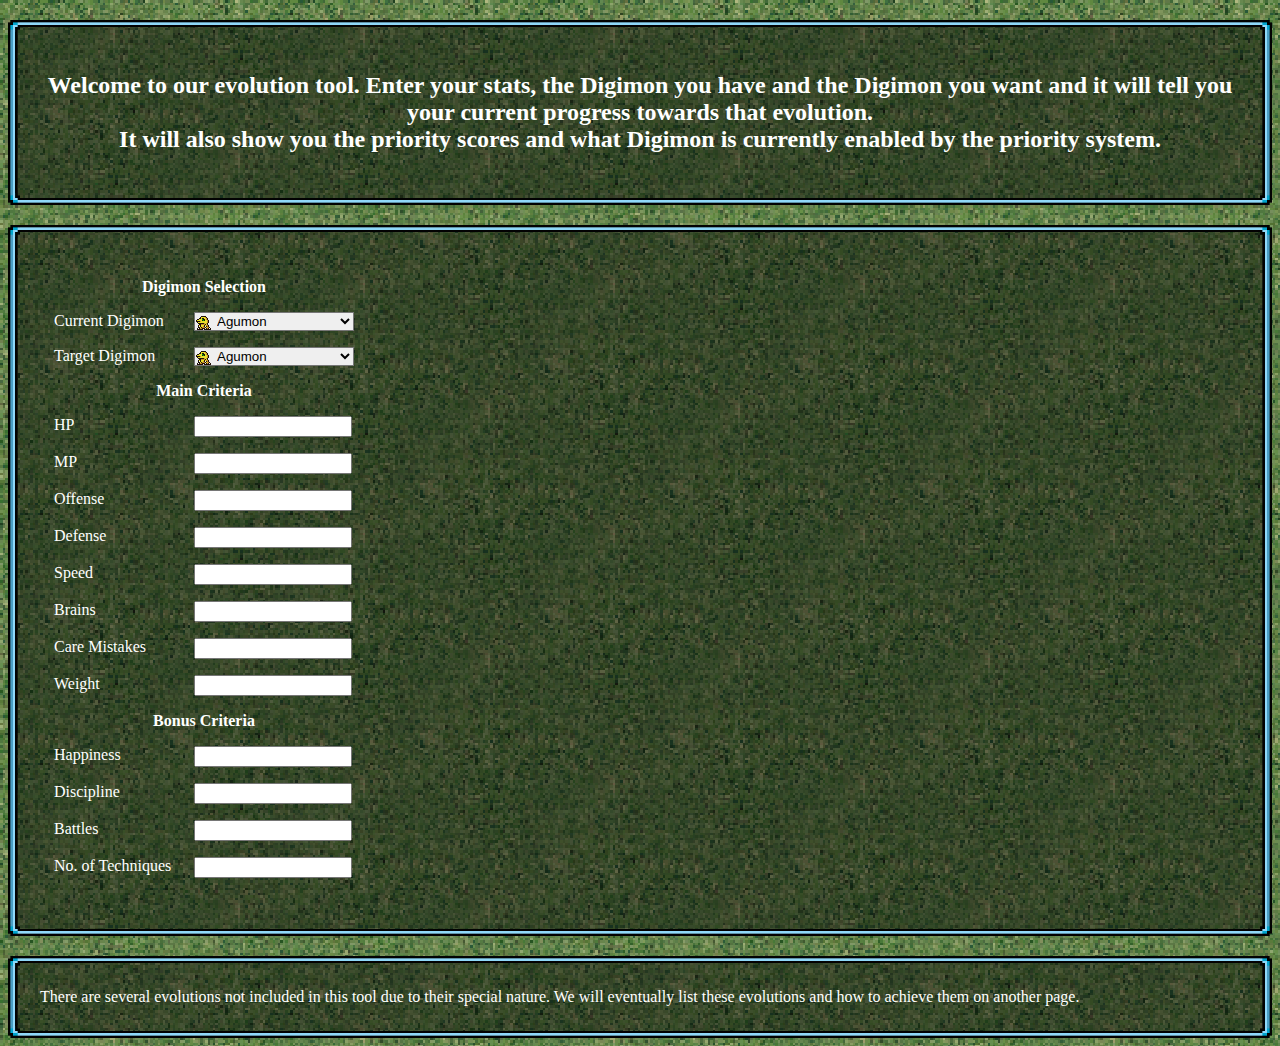
==== evolution.html @ 284ce3d2 "Initial Commit" ====
<!Doctype html>
<html>
<head>
  <title>Evolution Tool</title>
  <meta content="text/html; charset=UTF-8" http-equiv="content-type"></meta>
  <link rel="stylesheet" href="style.css" type="text/css"></link>
    <script type="text/javascript" src="jquery.js"></script>
    <script type="text/javascript" src="digimon.js"></script>
    <script>
      /* do stuff when the body is ready */
      $("body").ready(function() {
        $("#form").change(updateEvolutionText);
        
        $("#current").css("background-image", "url('./imgs/" + getDigimon($("#current").val()).name + ".gif')");
        $("#target").css("background-image", "url('./imgs/" + getDigimon($("#target").val()).name + ".gif')");
      });
    </script>
</head>
<body>
<div class="container">
  <h2>
  Welcome to our evolution tool. Enter your stats, the Digimon you have and the Digimon you want and it will tell you your current progress towards that evolution.<br />
  It will also show you the priority scores and what Digimon is currently enabled by the priority system.
  </h1>
  <!-- And forgive me for the horrible code I'm not a Web/Frontend dev and too lazy to refactor it... -->
</div>

<div class="container">

  <form id="form">
    <fieldset>    
    
      <p class="header">Digimon Selection</p>
      <dl>
        <dt>
          <label for="current">Current Digimon</label>
        </dt>
        <dd>
          <select name="Current Digimon" id="current" class="digimon digimonList">
          </select>
        </dd>
      </dl>
      
      <dl>
        <dt>
          <label for="target">Target Digimon</label>
        </dt>
        <dd>
          <select name="Target Digimon" id="target" class="digimon digimonList">
          </select>
        </dd>
      </dl>
        
      <p class="header">Main Criteria</p>
        
      <dl>
        <dt>
          <label for="hp">HP</label>
        </dt>
        <dd>
          <input type="number" id="hp" min="0" max="9999">
        </dd>
      </dl>
        
      <dl>
        <dt>
          <label for="mp">MP</label>
        </dt>
        <dd>
          <input type="number" id="mp" min="0" max="9999">
        </dd>
      </dl>
        
      <dl>
        <dt>
          <label for="offense">Offense</label>
        </dt>
        <dd>
          <input type="number" id="offense" min="0" max="999">
        </dd>
      </dl>
        
      <dl>
        <dt>
          <label for="defense">Defense</label>
        </dt>
        <dd>
          <input type="number" id="defense" min="0" max="999">
        </dd>
      </dl>
        
      <dl>
        <dt>
          <label for="speed">Speed</label>
        </dt>
        <dd>
          <input type="number" id="speed" min="0" max="999">
        </dd>
      </dl>
        
      <dl>
        <dt>
          <label for="brains">Brains</label>
        </dt>
        <dd>
          <input type="number" id="brains" min="0" max="999">
        </dd>
      </dl>
        
      <dl>
        <dt>
          <label for="care">Care Mistakes</label>
        </dt>
        <dd>
          <input type="number" id="care" min="0" max="65335">
        </dd>
      </dl>
        
      <dl>
        <dt>
          <label for="weight">Weight</label>
        </dt>
        <dd>
          <input type="number" id="weight" min="0" max="99">
        </dd>
      </dl>
        
      <p class="header">Bonus Criteria</p>
      
      <dl>
        <dt>
          <label for="happy">Happiness</label>
        </dt>
        <dd>
          <input type="number" id="happy" min="-100" max="100">
        </dd>
      </dl>
        
      <dl>
        <dt>
          <label for="discipline">Discipline</label>
        </dt>
        <dd>
          <input type="number" id="discipline" min="0" max="100">
        </dd>
      </dl>
        
      <dl>
        <dt>
          <label for="battles">Battles</label>
        </dt>
        <dd>
          <input type="number" id="battles" min="0" max="65335">
        </dd>
      </dl>
        
      <dl>
        <dt>
          <label for="techs">No. of Techniques</label>
        </dt>
        <dd>
          <input type="number" id="techs" min="0" max="56">
        </dd>
      </dl>
    </fieldset>
  </form>
  
  <div id="output">
  </div>
</div>
<div class="container">
  There are several evolutions not included in this tool due to their special nature. We will eventually list these evolutions and how to achieve them on another page.
</div>
</body>
</html>
---- style.css ----
a {
  color: #BBBBFF;
}

body {
  font-family: Times New Roman;
  background-image: url("./imgs/background.png");
}

h1, h2 {
  text-align: center;
}

.title {
  font-size: 16px;
  font-weight: 600;
}

div.container {
  margin: 20px auto 0px auto;
  padding: 20px;
  border-style: solid;
  border-width: 12px;
  border-radius: 12px;
  -moz-border-image: url("./imgs/TextboxBorder.png") 20 20 repeat;
  border-image: url("./imgs/TextboxBorder.png") 20 20 repeat;
  background-color: rgba(0,0,0,0.45);
  color: #ffffff;
  width: 1200px;
  overflow: hidden;
}

fieldset {
  border-width: 0px;
  width: 280px;
  float: left;
}

fieldset dt {
  float: left;
  width: 130px;
  text-align: left;
}

fieldset dd {
  margin-left: 140px;
  width: 55%
}

.header {
  text-align: center;
  font-weight: 600;
}

#output {
  width: 800px;
  float: left;
  margin-left: 50px;
}

.digimon {
  background-repeat: no-repeat;
  background-position: 1px 0px;
  padding-left: 18px;
}

select.digimon {
  background-position: 1px 1px;
  width: 160px;
}

.score {
  text-align: right;
}

footer {
  margin: 20px auto 0px auto;
  padding: 20px;
  background-color: rgba(0,0,0,0.1);
  min-width: 600px;
  max-width: 1200px;
  border-radius: 8px;
  overflow: hidden;
}

input[type="number"] { 
  width: 150px; 
}

.prioritized {
  background-color: rgba(0,100,00,0.8);
}

.priority {
  border-collapse: collapse;
  border-color: #333333;
}

td, th, tr {
  border-style: solid;
  border-color: #dddddd;
  box-shadow: 1px 1px 1px 1px rgba(0,0,0,0.1);
}
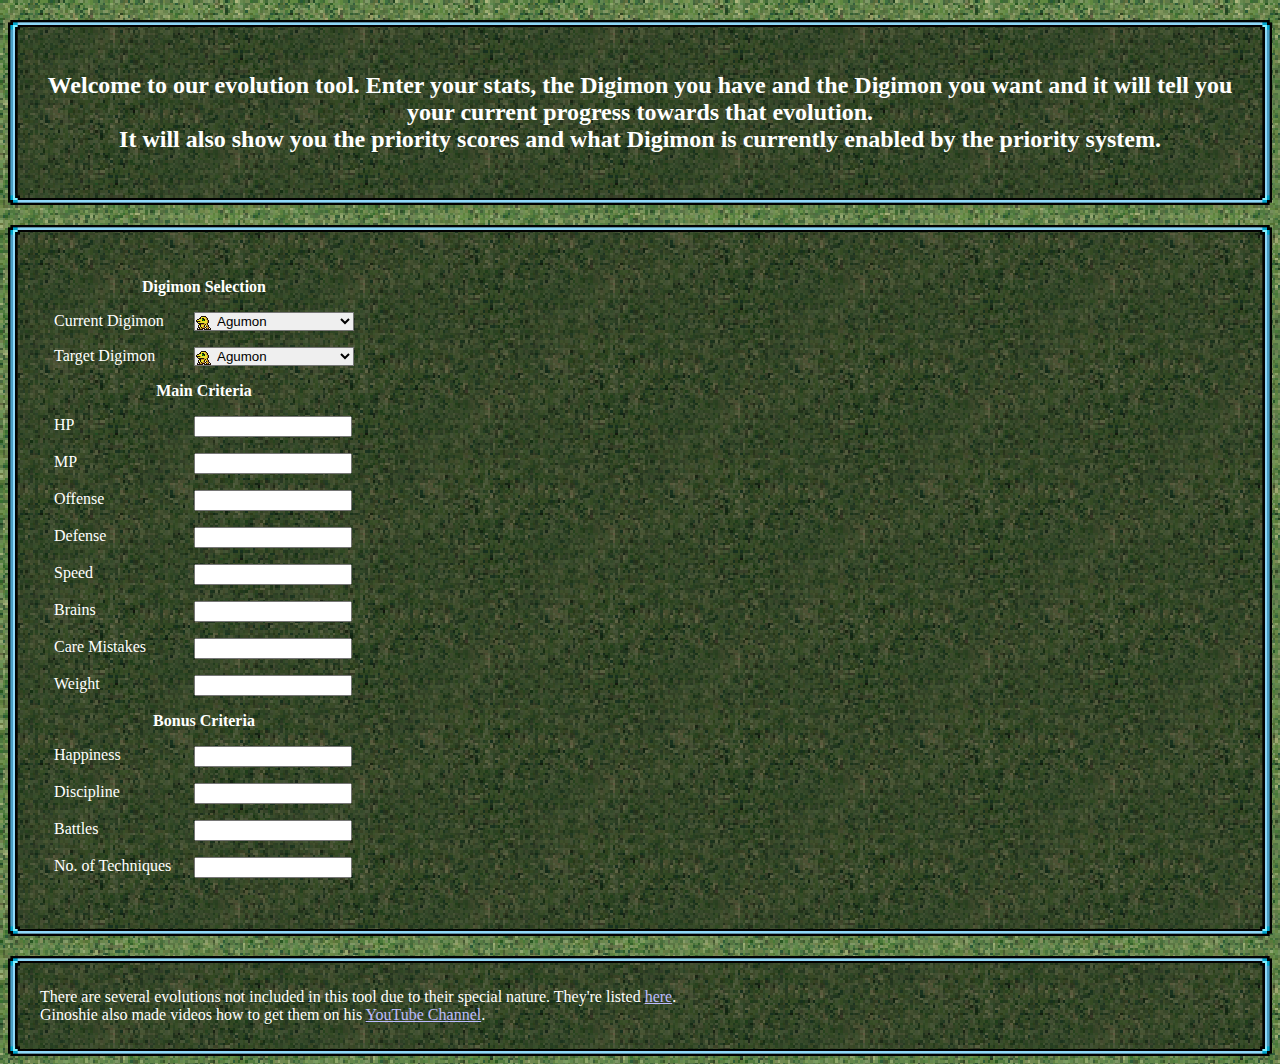
==== commit 557ca9d0: "Major rework of the evolution tool." ====
--- a/evolution.html
+++ b/evolution.html
@@ -1,175 +1,183 @@
-<!Doctype html>
-<html>
-<head>
-  <title>Evolution Tool</title>
-  <meta content="text/html; charset=UTF-8" http-equiv="content-type"></meta>
-  <link rel="stylesheet" href="style.css" type="text/css"></link>
-    <script type="text/javascript" src="jquery.js"></script>
-    <script type="text/javascript" src="digimon.js"></script>
-    <script>
-      /* do stuff when the body is ready */
-      $("body").ready(function() {
-        $("#form").change(updateEvolutionText);
-        
-        $("#current").css("background-image", "url('./imgs/" + getDigimon($("#current").val()).name + ".gif')");
-        $("#target").css("background-image", "url('./imgs/" + getDigimon($("#target").val()).name + ".gif')");
-      });
-    </script>
-</head>
-<body>
-<div class="container">
-  <h2>
-  Welcome to our evolution tool. Enter your stats, the Digimon you have and the Digimon you want and it will tell you your current progress towards that evolution.<br />
-  It will also show you the priority scores and what Digimon is currently enabled by the priority system.
-  </h1>
-  <!-- And forgive me for the horrible code I'm not a Web/Frontend dev and too lazy to refactor it... -->
-</div>
-
-<div class="container">
-
-  <form id="form">
-    <fieldset>    
-    
-      <p class="header">Digimon Selection</p>
-      <dl>
-        <dt>
-          <label for="current">Current Digimon</label>
-        </dt>
-        <dd>
-          <select name="Current Digimon" id="current" class="digimon digimonList">
-          </select>
-        </dd>
-      </dl>
-      
-      <dl>
-        <dt>
-          <label for="target">Target Digimon</label>
-        </dt>
-        <dd>
-          <select name="Target Digimon" id="target" class="digimon digimonList">
-          </select>
-        </dd>
-      </dl>
-        
-      <p class="header">Main Criteria</p>
-        
-      <dl>
-        <dt>
-          <label for="hp">HP</label>
-        </dt>
-        <dd>
-          <input type="number" id="hp" min="0" max="9999">
-        </dd>
-      </dl>
-        
-      <dl>
-        <dt>
-          <label for="mp">MP</label>
-        </dt>
-        <dd>
-          <input type="number" id="mp" min="0" max="9999">
-        </dd>
-      </dl>
-        
-      <dl>
-        <dt>
-          <label for="offense">Offense</label>
-        </dt>
-        <dd>
-          <input type="number" id="offense" min="0" max="999">
-        </dd>
-      </dl>
-        
-      <dl>
-        <dt>
-          <label for="defense">Defense</label>
-        </dt>
-        <dd>
-          <input type="number" id="defense" min="0" max="999">
-        </dd>
-      </dl>
-        
-      <dl>
-        <dt>
-          <label for="speed">Speed</label>
-        </dt>
-        <dd>
-          <input type="number" id="speed" min="0" max="999">
-        </dd>
-      </dl>
-        
-      <dl>
-        <dt>
-          <label for="brains">Brains</label>
-        </dt>
-        <dd>
-          <input type="number" id="brains" min="0" max="999">
-        </dd>
-      </dl>
-        
-      <dl>
-        <dt>
-          <label for="care">Care Mistakes</label>
-        </dt>
-        <dd>
-          <input type="number" id="care" min="0" max="65335">
-        </dd>
-      </dl>
-        
-      <dl>
-        <dt>
-          <label for="weight">Weight</label>
-        </dt>
-        <dd>
-          <input type="number" id="weight" min="0" max="99">
-        </dd>
-      </dl>
-        
-      <p class="header">Bonus Criteria</p>
-      
-      <dl>
-        <dt>
-          <label for="happy">Happiness</label>
-        </dt>
-        <dd>
-          <input type="number" id="happy" min="-100" max="100">
-        </dd>
-      </dl>
-        
-      <dl>
-        <dt>
-          <label for="discipline">Discipline</label>
-        </dt>
-        <dd>
-          <input type="number" id="discipline" min="0" max="100">
-        </dd>
-      </dl>
-        
-      <dl>
-        <dt>
-          <label for="battles">Battles</label>
-        </dt>
-        <dd>
-          <input type="number" id="battles" min="0" max="65335">
-        </dd>
-      </dl>
-        
-      <dl>
-        <dt>
-          <label for="techs">No. of Techniques</label>
-        </dt>
-        <dd>
-          <input type="number" id="techs" min="0" max="56">
-        </dd>
-      </dl>
-    </fieldset>
-  </form>
-  
-  <div id="output">
-  </div>
-</div>
-<div class="container">
-  There are several evolutions not included in this tool due to their special nature. We will eventually list these evolutions and how to achieve them on another page.
-</div>
-</body>
+<!Doctype html>
+<html>
+<head>
+  <title>Evolution Tool</title>
+  <meta content="text/html; charset=UTF-8" http-equiv="content-type"></meta>
+  <link rel="stylesheet" href="style.css" type="text/css"></link>
+  <link href="jquery-ui/jquery-ui.css" rel="stylesheet">
+  <script type="text/javascript" src="jquery.js"></script>
+  <script type="text/javascript" src="jquery-ui/jquery-ui.js"></script>
+  <script type="text/javascript" src="digimon.js"></script>
+  <script>
+    /* do stuff when the body is ready */
+    $("body").ready(function() {
+      $("#form").change(function() {
+        updateEvolutionText();
+        addPriorityTable();
+       });
+      
+      $("#current").css("background-image", "url('./imgs/" + getDigimon($("#current").val()).name + ".gif')");
+      $("#target").css("background-image", "url('./imgs/" + getDigimon($("#target").val()).name + ".gif')");
+    });
+  </script>
+</head>
+<body>
+<div class="container">
+  <h2>
+  Welcome to our evolution tool. Enter your stats, the Digimon you have and the Digimon you want and it will tell you your current progress towards that evolution.<br />
+  It will also show you the priority scores and what Digimon is currently enabled by the priority system.
+  </h1>
+  <!-- And forgive me for the horrible code I'm not a Web/Frontend dev and too lazy to refactor it... -->
+</div>
+
+<div class="container">
+
+  <form id="form">
+    <fieldset>    
+    
+      <p class="header">Digimon Selection</p>
+      <dl>
+        <dt>
+          <label for="current">Current Digimon</label>
+        </dt>
+        <dd>
+          <select name="Current Digimon" id="current" class="digimon digimonList">
+          </select>
+        </dd>
+      </dl>
+      
+      <dl>
+        <dt>
+          <label for="target">Target Digimon</label>
+        </dt>
+        <dd>
+          <select name="Target Digimon" id="target" class="digimon digimonList">
+          </select>
+        </dd>
+      </dl>
+        
+      <p class="header">Main Criteria</p>
+        
+      <dl>
+        <dt>
+          <label for="hp">HP</label>
+        </dt>
+        <dd>
+          <input type="number" id="hp" min="1" max="9999">
+        </dd>
+      </dl>
+        
+      <dl>
+        <dt>
+          <label for="mp">MP</label>
+        </dt>
+        <dd>
+          <input type="number" id="mp" min="1" max="9999">
+        </dd>
+      </dl>
+        
+      <dl>
+        <dt>
+          <label for="offense">Offense</label>
+        </dt>
+        <dd>
+          <input type="number" id="offense" min="1" max="999">
+        </dd>
+      </dl>
+        
+      <dl>
+        <dt>
+          <label for="defense">Defense</label>
+        </dt>
+        <dd>
+          <input type="number" id="defense" min="1" max="999">
+        </dd>
+      </dl>
+        
+      <dl>
+        <dt>
+          <label for="speed">Speed</label>
+        </dt>
+        <dd>
+          <input type="number" id="speed" min="1" max="999">
+        </dd>
+      </dl>
+        
+      <dl>
+        <dt>
+          <label for="brains">Brains</label>
+        </dt>
+        <dd>
+          <input type="number" id="brains" min="1" max="999">
+        </dd>
+      </dl>
+        
+      <dl>
+        <dt>
+          <label for="care">Care Mistakes</label>
+        </dt>
+        <dd>
+          <input type="number" id="care" min="0" max="65335">
+        </dd>
+      </dl>
+        
+      <dl>
+        <dt>
+          <label for="weight">Weight</label>
+        </dt>
+        <dd>
+          <input type="number" id="weight" min="1" max="99">
+        </dd>
+      </dl>
+        
+      <p class="header">Bonus Criteria</p>
+      
+      <dl>
+        <dt>
+          <label for="happiness">Happiness</label>
+        </dt>
+        <dd>
+          <input type="number" id="happiness" min="-100" max="100">
+        </dd>
+      </dl>
+        
+      <dl>
+        <dt>
+          <label for="discipline">Discipline</label>
+        </dt>
+        <dd>
+          <input type="number" id="discipline" min="0" max="100">
+        </dd>
+      </dl>
+        
+      <dl>
+        <dt>
+          <label for="battles">Battles</label>
+        </dt>
+        <dd>
+          <input type="number" id="battles" min="0" max="65335">
+        </dd>
+      </dl>
+        
+      <dl>
+        <dt>
+          <label for="techniques">No. of Techniques</label>
+        </dt>
+        <dd>
+          <input type="number" id="techniques" min="0" max="56">
+        </dd>
+      </dl>
+    </fieldset>
+  </form>
+  
+  <div id="output">
+  </div>
+  <div id="table">
+  </div>
+</div>
+<div class="container">
+  There are several evolutions not included in this tool due to their special nature. They're listed <a href="https://docs.google.com/document/d/1Z5-7RhC42F51EdXtMpzbOZ9QL8WKxPLhHh3_-XMDPdU/" target="_blank">here</a>.<br />
+  Ginoshie also made videos how to get them on his <a href="https://www.youtube.com/channel/UC170yE3VHur_9JjWM0mb7VA" target="_blank">YouTube Channel</a>.
+</div>
+</body>
 </html>--- a/style.css
+++ b/style.css
@@ -1,103 +1,117 @@
-a {
-  color: #BBBBFF;
-}
-
-body {
-  font-family: Times New Roman;
-  background-image: url("./imgs/background.png");
-}
-
-h1, h2 {
-  text-align: center;
-}
-
-.title {
-  font-size: 16px;
-  font-weight: 600;
-}
-
-div.container {
-  margin: 20px auto 0px auto;
-  padding: 20px;
-  border-style: solid;
-  border-width: 12px;
-  border-radius: 12px;
-  -moz-border-image: url("./imgs/TextboxBorder.png") 20 20 repeat;
-  border-image: url("./imgs/TextboxBorder.png") 20 20 repeat;
-  background-color: rgba(0,0,0,0.45);
-  color: #ffffff;
-  width: 1200px;
-  overflow: hidden;
-}
-
-fieldset {
-  border-width: 0px;
-  width: 280px;
-  float: left;
-}
-
-fieldset dt {
-  float: left;
-  width: 130px;
-  text-align: left;
-}
-
-fieldset dd {
-  margin-left: 140px;
-  width: 55%
-}
-
-.header {
-  text-align: center;
-  font-weight: 600;
-}
-
-#output {
-  width: 800px;
-  float: left;
-  margin-left: 50px;
-}
-
-.digimon {
-  background-repeat: no-repeat;
-  background-position: 1px 0px;
-  padding-left: 18px;
-}
-
-select.digimon {
-  background-position: 1px 1px;
-  width: 160px;
-}
-
-.score {
-  text-align: right;
-}
-
-footer {
-  margin: 20px auto 0px auto;
-  padding: 20px;
-  background-color: rgba(0,0,0,0.1);
-  min-width: 600px;
-  max-width: 1200px;
-  border-radius: 8px;
-  overflow: hidden;
-}
-
-input[type="number"] { 
-  width: 150px; 
-}
-
-.prioritized {
-  background-color: rgba(0,100,00,0.8);
-}
-
-.priority {
-  border-collapse: collapse;
-  border-color: #333333;
-}
-
-td, th, tr {
-  border-style: solid;
-  border-color: #dddddd;
-  box-shadow: 1px 1px 1px 1px rgba(0,0,0,0.1);
+a {
+  color: #BBBBFF;
+}
+
+body {
+  font-family: Times New Roman;
+  background-image: url("./imgs/background.png");
+}
+
+h1, h2 {
+  text-align: center;
+}
+
+.title {
+  font-size: 16px;
+  font-weight: 600;
+}
+
+div.container {
+  margin: 20px auto 0px auto;
+  padding: 20px;
+  border-style: solid;
+  border-width: 12px;
+  border-radius: 12px;
+  -moz-border-image: url("./imgs/TextboxBorder.png") 20 20 repeat;
+  border-image: url("./imgs/TextboxBorder.png") 20 20 repeat;
+  background-color: rgba(0,0,0,0.45);
+  color: #ffffff;
+  width: 1200px;
+  overflow: hidden;
+}
+
+fieldset {
+  border-width: 0px;
+  width: 280px;
+  float: left;
+}
+
+fieldset dt {
+  float: left;
+  width: 130px;
+  text-align: left;
+}
+
+fieldset dd {
+  margin-left: 140px;
+  width: 55%
+}
+
+.header {
+  text-align: center;
+  font-weight: 600;
+}
+
+#output, #table {
+  width: 800px;
+  float: left;
+  margin-left: 50px;
+}
+
+.digimon {
+  background-repeat: no-repeat;
+  background-position: 1px 0px;
+  padding-left: 18px;
+}
+
+select.digimon {
+  background-position: 1px 1px;
+  width: 160px;
+}
+
+.score {
+  text-align: right;
+}
+
+footer {
+  margin: 20px auto 0px auto;
+  padding: 20px;
+  background-color: rgba(0,0,0,0.1);
+  min-width: 600px;
+  max-width: 1200px;
+  border-radius: 8px;
+  overflow: hidden;
+}
+
+input[type="number"] { 
+  width: 150px; 
+}
+
+.prioritized {
+  background-color: rgba(0,100,00,0.8);
+}
+
+.priority {
+  border-collapse: collapse;
+  border-color: #333333;
+}
+
+.requirements {
+  display: flex;
+  justify-content: space-between;
+  border: none;
+}
+
+.fulfilled {
+  border: solid 2px rgba(0, 255, 0, 1);
+}
+
+.notFulfilled {
+  border: solid 2px rgba(255, 0, 0, 1);
+}
+
+td, th, tr {
+  border-style: solid;
+  border-color: #dddddd;
+  box-shadow: 1px 1px 1px 1px rgba(0,0,0,0.1);
 }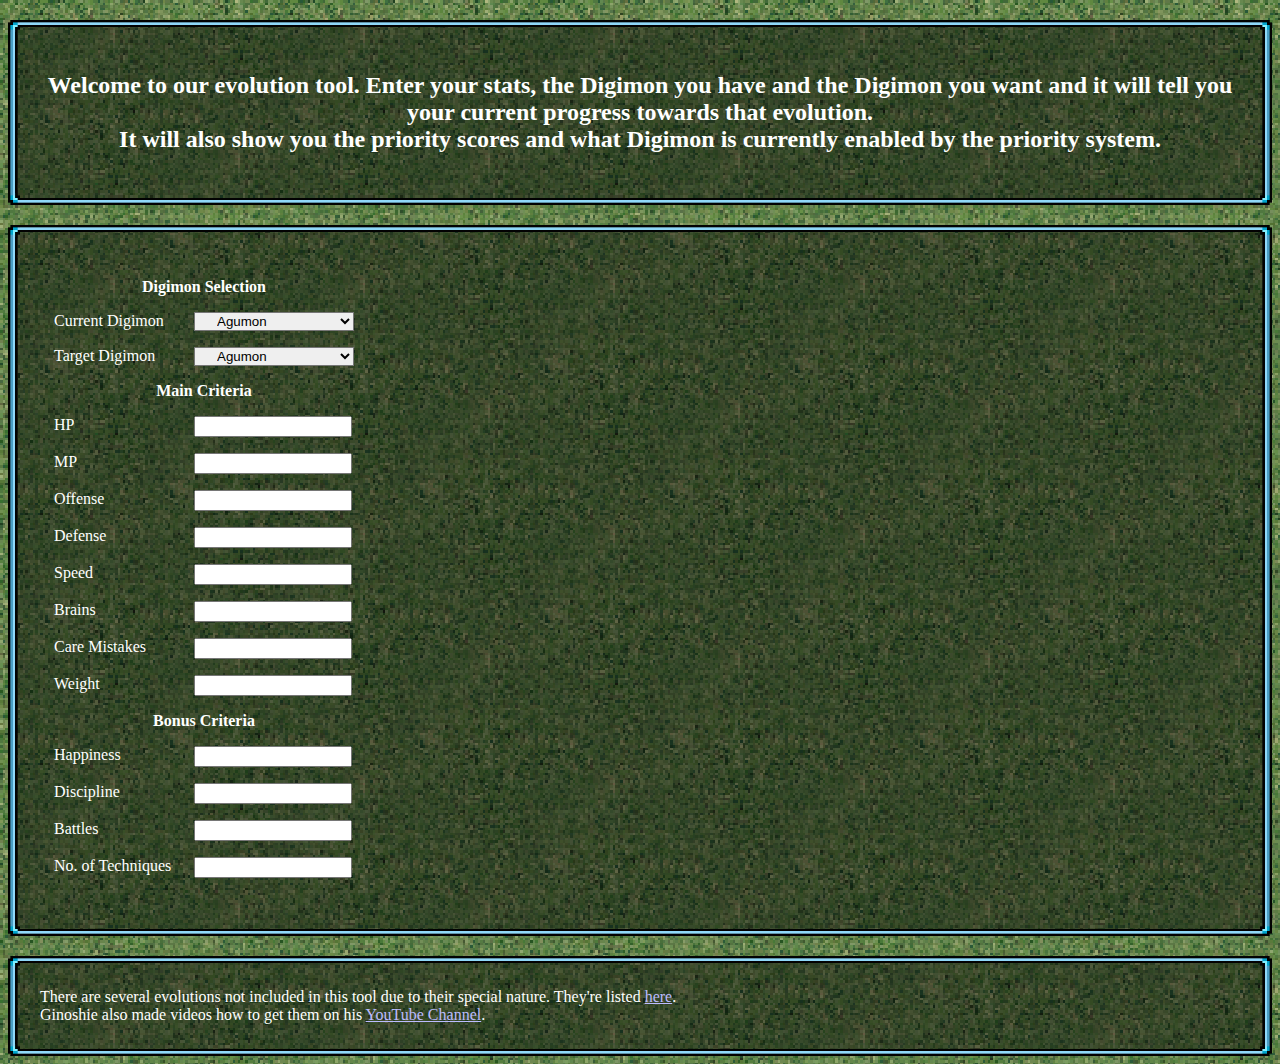
==== commit 65963620: "Minor text fixes. (Brainfart)" ====
--- a/evolution.html
+++ b/evolution.html
@@ -18,6 +18,27 @@
       
       $("#current").css("background-image", "url('./imgs/" + getDigimon($("#current").val()).name + ".gif')");
       $("#target").css("background-image", "url('./imgs/" + getDigimon($("#target").val()).name + ".gif')");
+      
+      $("#careLabel").tooltip({items: "label", content: function() {
+          return "Gets reset on evolution<br>Care mistakes are: <ul><li>pooping on the floor<li>not sleeping an entire day</li><li>not feeding till the bubble disappears</li></ul>Everything else is not a care mistake!";
+          }
+        }      
+      );
+      $("#happinessLabel").tooltip({items: "label", content: function() {
+          return "<ul><li>Ranges from -100 to 100</li><li>100 is a yellow face with a blue bar</li><li>0 is a yellow face with red bar.</li></ul>";
+          }evolution
+        }      
+      );
+      $("#disciplineLabel").tooltip({items: "label", content: function() {
+          return "<ul><li>Ranges from 0 to 100</li><li>100 is a yellow face with a blue bar</li><li>50 is a yellow face with red bar.</li>";
+          }
+        }      
+      );
+      $("#battleLabel").tooltip({items: "label", content: function() {
+          return "<ul><li>Gets reset on evolution!</li><li>Only won battles count.</li></ul>";
+          }
+        }      
+      );
     });
   </script>
 </head>
@@ -114,7 +135,7 @@
         
       <dl>
         <dt>
-          <label for="care">Care Mistakes</label>
+          <label id="careLabel" for="care">Care Mistakes</label>
         </dt>
         <dd>
           <input type="number" id="care" min="0" max="65335">
@@ -134,7 +155,7 @@
       
       <dl>
         <dt>
-          <label for="happiness">Happiness</label>
+          <label id="happinessLabel" for="happiness">Happiness</label>
         </dt>
         <dd>
           <input type="number" id="happiness" min="-100" max="100">
@@ -143,7 +164,7 @@
         
       <dl>
         <dt>
-          <label for="discipline">Discipline</label>
+          <label id="disciplineLabel" for="discipline">Discipline</label>
         </dt>
         <dd>
           <input type="number" id="discipline" min="0" max="100">
@@ -152,7 +173,7 @@
         
       <dl>
         <dt>
-          <label for="battles">Battles</label>
+          <label id="battleLabel" for="battles">Battles</label>
         </dt>
         <dd>
           <input type="number" id="battles" min="0" max="65335">
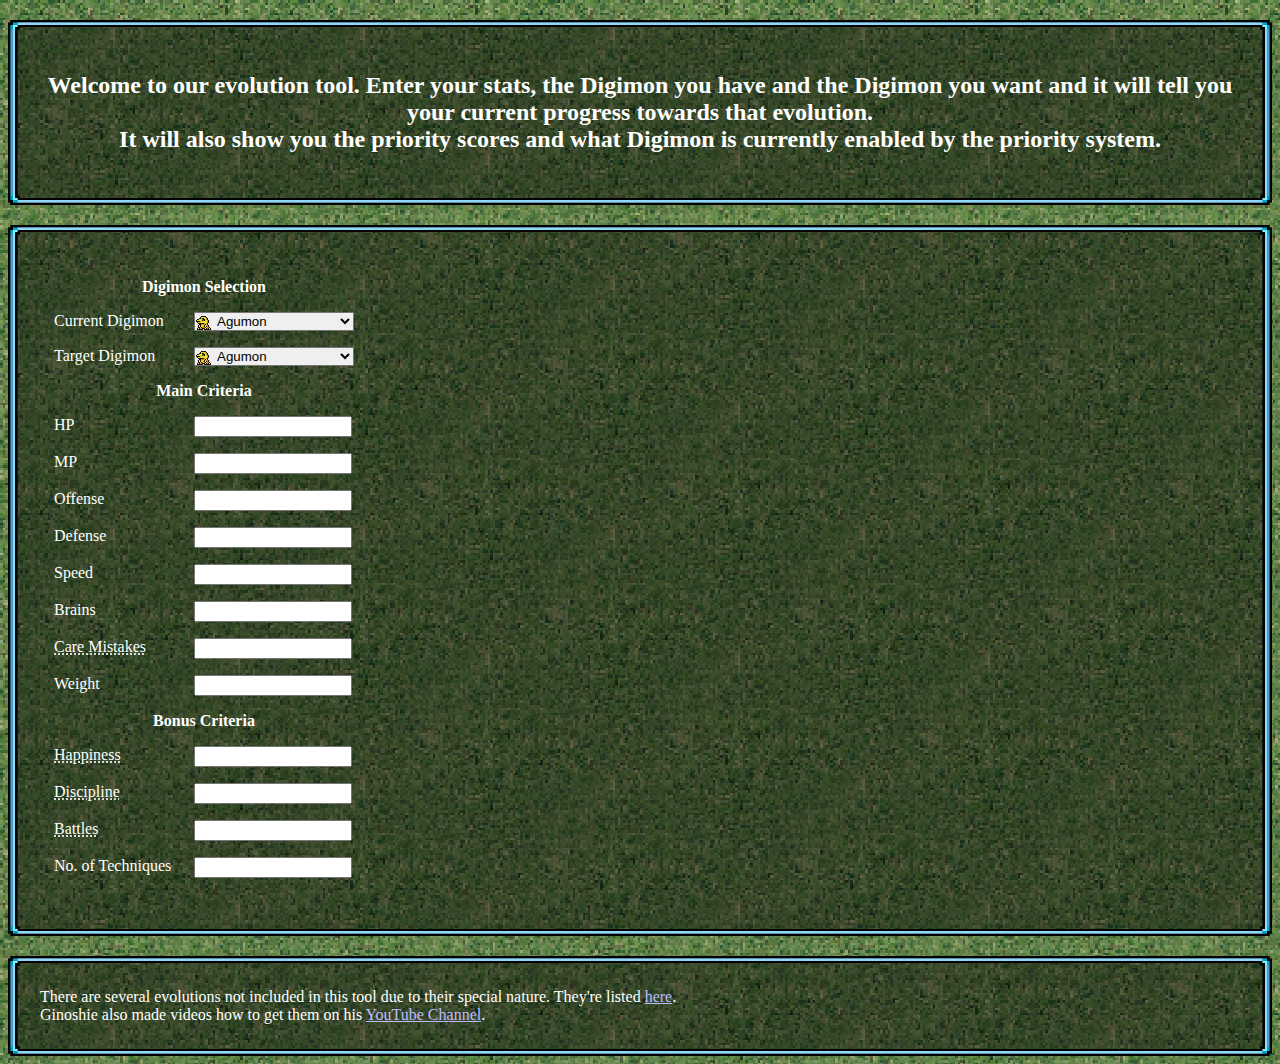
==== commit 7190d523: "Added dotted line at tooltips." ====
--- a/evolution.html
+++ b/evolution.html
@@ -26,7 +26,7 @@
       );
       $("#happinessLabel").tooltip({items: "label", content: function() {
           return "<ul><li>Ranges from -100 to 100</li><li>100 is a yellow face with a blue bar</li><li>0 is a yellow face with red bar.</li></ul>";
-          }evolution
+          }
         }      
       );
       $("#disciplineLabel").tooltip({items: "label", content: function() {
@@ -35,7 +35,7 @@
         }      
       );
       $("#battleLabel").tooltip({items: "label", content: function() {
-          return "<ul><li>Gets reset on evolution!</li><li>Only won battles count.</li></ul>";
+          return "<ul><li>Gets reset on evolution</li><li>Only won battles count.</li></ul>";
           }
         }      
       );
--- a/style.css
+++ b/style.css
@@ -114,4 +114,8 @@
   border-style: solid;
   border-color: #dddddd;
   box-shadow: 1px 1px 1px 1px rgba(0,0,0,0.1);
+}
+
+#careLabel, #happinessLabel, #disciplineLabel, #battleLabel {
+  text-decoration: underline dotted;
 }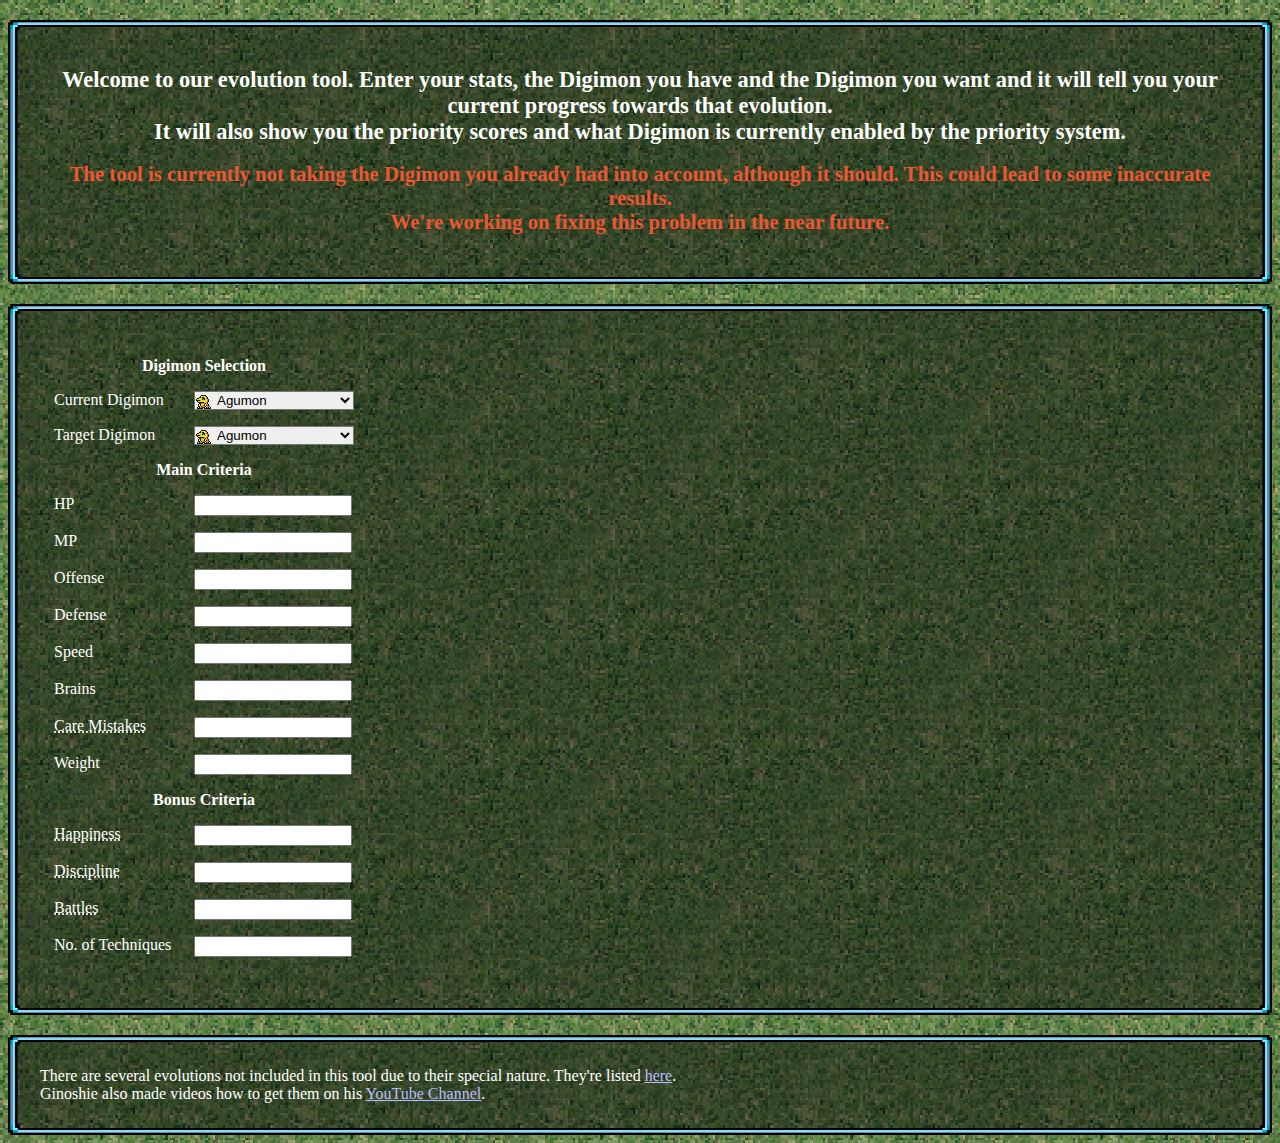
==== commit f222d32d: "Some small fixes" ====
--- a/evolution.html
+++ b/evolution.html
@@ -44,10 +44,14 @@
 </head>
 <body>
 <div class="container">
-  <h2>
+  <h1>
   Welcome to our evolution tool. Enter your stats, the Digimon you have and the Digimon you want and it will tell you your current progress towards that evolution.<br />
   It will also show you the priority scores and what Digimon is currently enabled by the priority system.
   </h1>
+  <h2 class="warning">
+    The tool is currently not taking the Digimon you already had into account, although it should. This could lead to some inaccurate results.<br />
+    We're working on fixing this problem in the near future.
+  </h2>
   <!-- And forgive me for the horrible code I'm not a Web/Frontend dev and too lazy to refactor it... -->
 </div>
 
--- a/style.css
+++ b/style.css
@@ -9,6 +9,18 @@
 
 h1, h2 {
   text-align: center;
+}
+
+h1 {
+  font-size: 1.4em;
+}
+
+h2 {
+  font-size: 1.3em;
+}
+
+.warning {
+  color: #EE5533;
 }
 
 .title {
@@ -116,6 +128,6 @@
   box-shadow: 1px 1px 1px 1px rgba(0,0,0,0.1);
 }
 
-#careLabel, #happinessLabel, #disciplineLabel, #battleLabel {
+#careLabel, #happinessLabel, #disciplineLabel, #battleLabel, #requirementHeader {
   text-decoration: underline dotted;
-}+}
